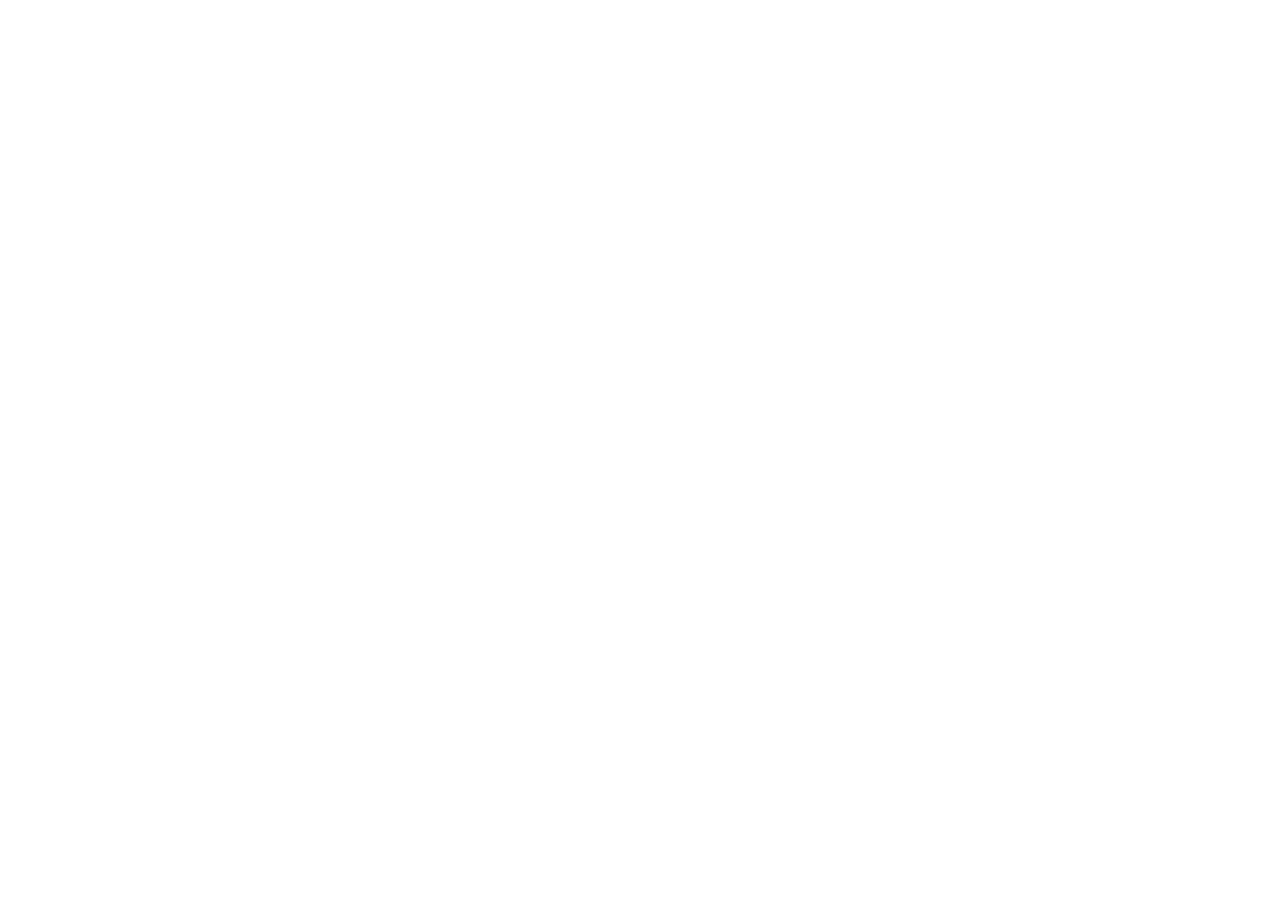
==== FRONTEND/CSS.html @ 724ce3cb "Added Frontend learning Files" ====
<!DOCTYPE html>
<html lang="en">
<head>
    <meta charset="UTF-8">
    <meta name="viewport" content="width=device-width, initial-scale=1.0">
    <title>Document</title>
</head>
<body>
    
</body>
</html>
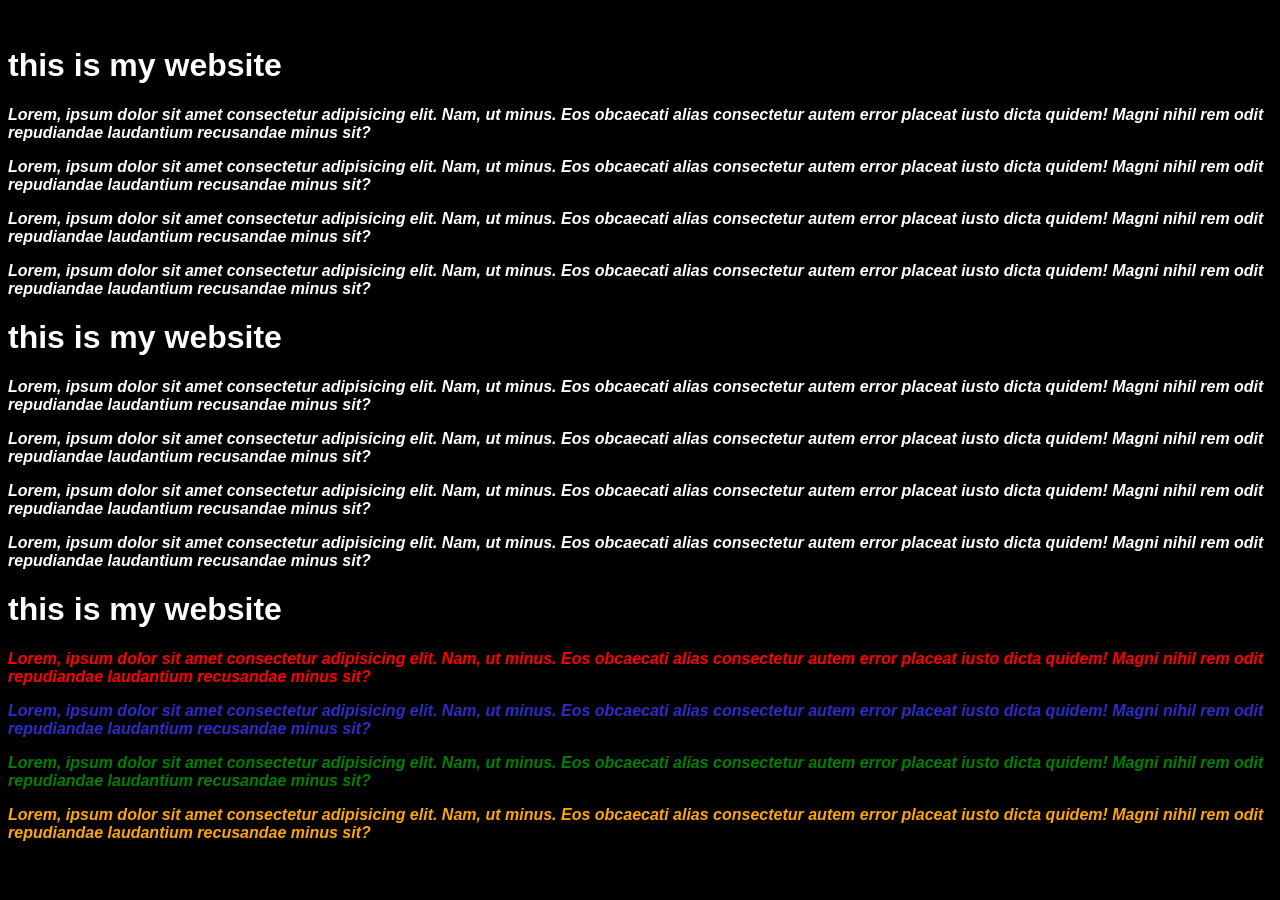
==== commit a7b67f1e: "updated" ====
--- a/FRONTEND/CSS.html
+++ b/FRONTEND/CSS.html
@@ -1,20 +1,79 @@
+<!-- CSS = CASCADING STYLE SHEETS --> -->
+<!-- 3 TYPES = inline , internal , external -->
+
+<!-- INCLINE CSS -->
+
 <!DOCTYPE html>
 <html lang="en">
 <head>
     <meta charset="UTF-8">
     <meta name="viewport" content="width=device-width, initial-scale=1.0">
-    <title>Document</title>
+    <title>Learning CSS</title>
+</head>
+<body style="background-color:black" >
+
+    <h1 style="color:white">this is my website</h1>
+
+    <p style="color:white">Lorem, ipsum dolor sit amet consectetur adipisicing elit. Nam, ut minus. Eos obcaecati alias consectetur autem error placeat iusto dicta quidem! Magni nihil rem odit repudiandae laudantium recusandae minus sit?</p>
+    <p style="color:white">Lorem, ipsum dolor sit amet consectetur adipisicing elit. Nam, ut minus. Eos obcaecati alias consectetur autem error placeat iusto dicta quidem! Magni nihil rem odit repudiandae laudantium recusandae minus sit?</p>
+    <p style="color:white">Lorem, ipsum dolor sit amet consectetur adipisicing elit. Nam, ut minus. Eos obcaecati alias consectetur autem error placeat iusto dicta quidem! Magni nihil rem odit repudiandae laudantium recusandae minus sit?</p>
+    <p style="color:white">Lorem, ipsum dolor sit amet consectetur adipisicing elit. Nam, ut minus. Eos obcaecati alias consectetur autem error placeat iusto dicta quidem! Magni nihil rem odit repudiandae laudantium recusandae minus sit?</p>
+
+</body>
+</html>
+
+<!-- INTERNAL CSS -->
+
+<!DOCTYPE html>
+<html lang="en">
+<head>
+    <meta charset="UTF-8">
+    <meta name="viewport" content="width=device-width, initial-scale=1.0">
+    <title>Learning CSS</title>
+    <style>
+        body{
+            background-color:black;
+        }
+        h1{
+            color:white;
+        }
+        p{
+            color:white;
+        }
+
+    </style>
 </head>
 <body>
-    
+    <h1>this is my website</h1>
+
+    <p>Lorem, ipsum dolor sit amet consectetur adipisicing elit. Nam, ut minus. Eos obcaecati alias consectetur autem error placeat iusto dicta quidem! Magni nihil rem odit repudiandae laudantium recusandae minus sit?</p>
+    <p>Lorem, ipsum dolor sit amet consectetur adipisicing elit. Nam, ut minus. Eos obcaecati alias consectetur autem error placeat iusto dicta quidem! Magni nihil rem odit repudiandae laudantium recusandae minus sit?</p>
+    <p>Lorem, ipsum dolor sit amet consectetur adipisicing elit. Nam, ut minus. Eos obcaecati alias consectetur autem error placeat iusto dicta quidem! Magni nihil rem odit repudiandae laudantium recusandae minus sit?</p>
+    <p>Lorem, ipsum dolor sit amet consectetur adipisicing elit. Nam, ut minus. Eos obcaecati alias consectetur autem error placeat iusto dicta quidem! Magni nihil rem odit repudiandae laudantium recusandae minus sit?</p>
+
+</body>
+</html>
+
+<!-- EXTERNAL CSS -->
+
+<!DOCTYPE html>
+<html lang="en">
+<head>
+    <meta charset="UTF-8">
+    <meta name="viewport" content="width=device-width, initial-scale=1.0">
+    <title>learning css</title>
+    <link rel="stylesheet" href="style1.css">
+</head>
+<body>
+    <h1>this is my website</h1>
+
+    <p id="p1" class="odd">Lorem, ipsum dolor sit amet consectetur adipisicing elit. Nam, ut minus. Eos obcaecati alias consectetur autem error placeat iusto dicta quidem! Magni nihil rem odit repudiandae laudantium recusandae minus sit?</p>
+    <p id="p2" class="even">Lorem, ipsum dolor sit amet consectetur adipisicing elit. Nam, ut minus. Eos obcaecati alias consectetur autem error placeat iusto dicta quidem! Magni nihil rem odit repudiandae laudantium recusandae minus sit?</p>
+    <p id="p3" class="odd">Lorem, ipsum dolor sit amet consectetur adipisicing elit. Nam, ut minus. Eos obcaecati alias consectetur autem error placeat iusto dicta quidem! Magni nihil rem odit repudiandae laudantium recusandae minus sit?</p>
+    <p id="p4" class="even">Lorem, ipsum dolor sit amet consectetur adipisicing elit. Nam, ut minus. Eos obcaecati alias consectetur autem error placeat iusto dicta quidem! Magni nihil rem odit repudiandae laudantium recusandae minus sit?</p>
+
 </body>
 </html>
 
 
 
-
-
-
-
-
-
--- a/FRONTEND/style1.css
+++ b/FRONTEND/style1.css
@@ -0,0 +1,69 @@
+   /* color */
+
+body{
+    background-color:black;
+}
+h1{
+    color:white;
+}
+#p1{
+    color:red;
+}
+#p2{
+    color:rgb(44, 44, 200);
+}
+#p3{
+    color:green;
+}
+#p4{
+    color:orange;
+}
+
+
+/* assigning odd and even to paragraphs  */
+.odd{
+    color:blue;
+}
+.even{
+    color:red;
+}
+
+
+        /* FONTS */
+h1{
+    font-family:Verdana,arial;
+}
+p{
+    font-family:'Lucida Sans', 'Lucida Sans Regular', 'Lucida Grande', 'Lucida Sans Unicode', Geneva, Verdana, sans-serif;
+    font-size:1em;
+    font-weight: bold;
+    font-style: italic;
+}
+
+
+
+
+
+
+
+
+
+
+
+
+
+
+
+
+
+
+
+
+
+
+
+
+
+
+
+
